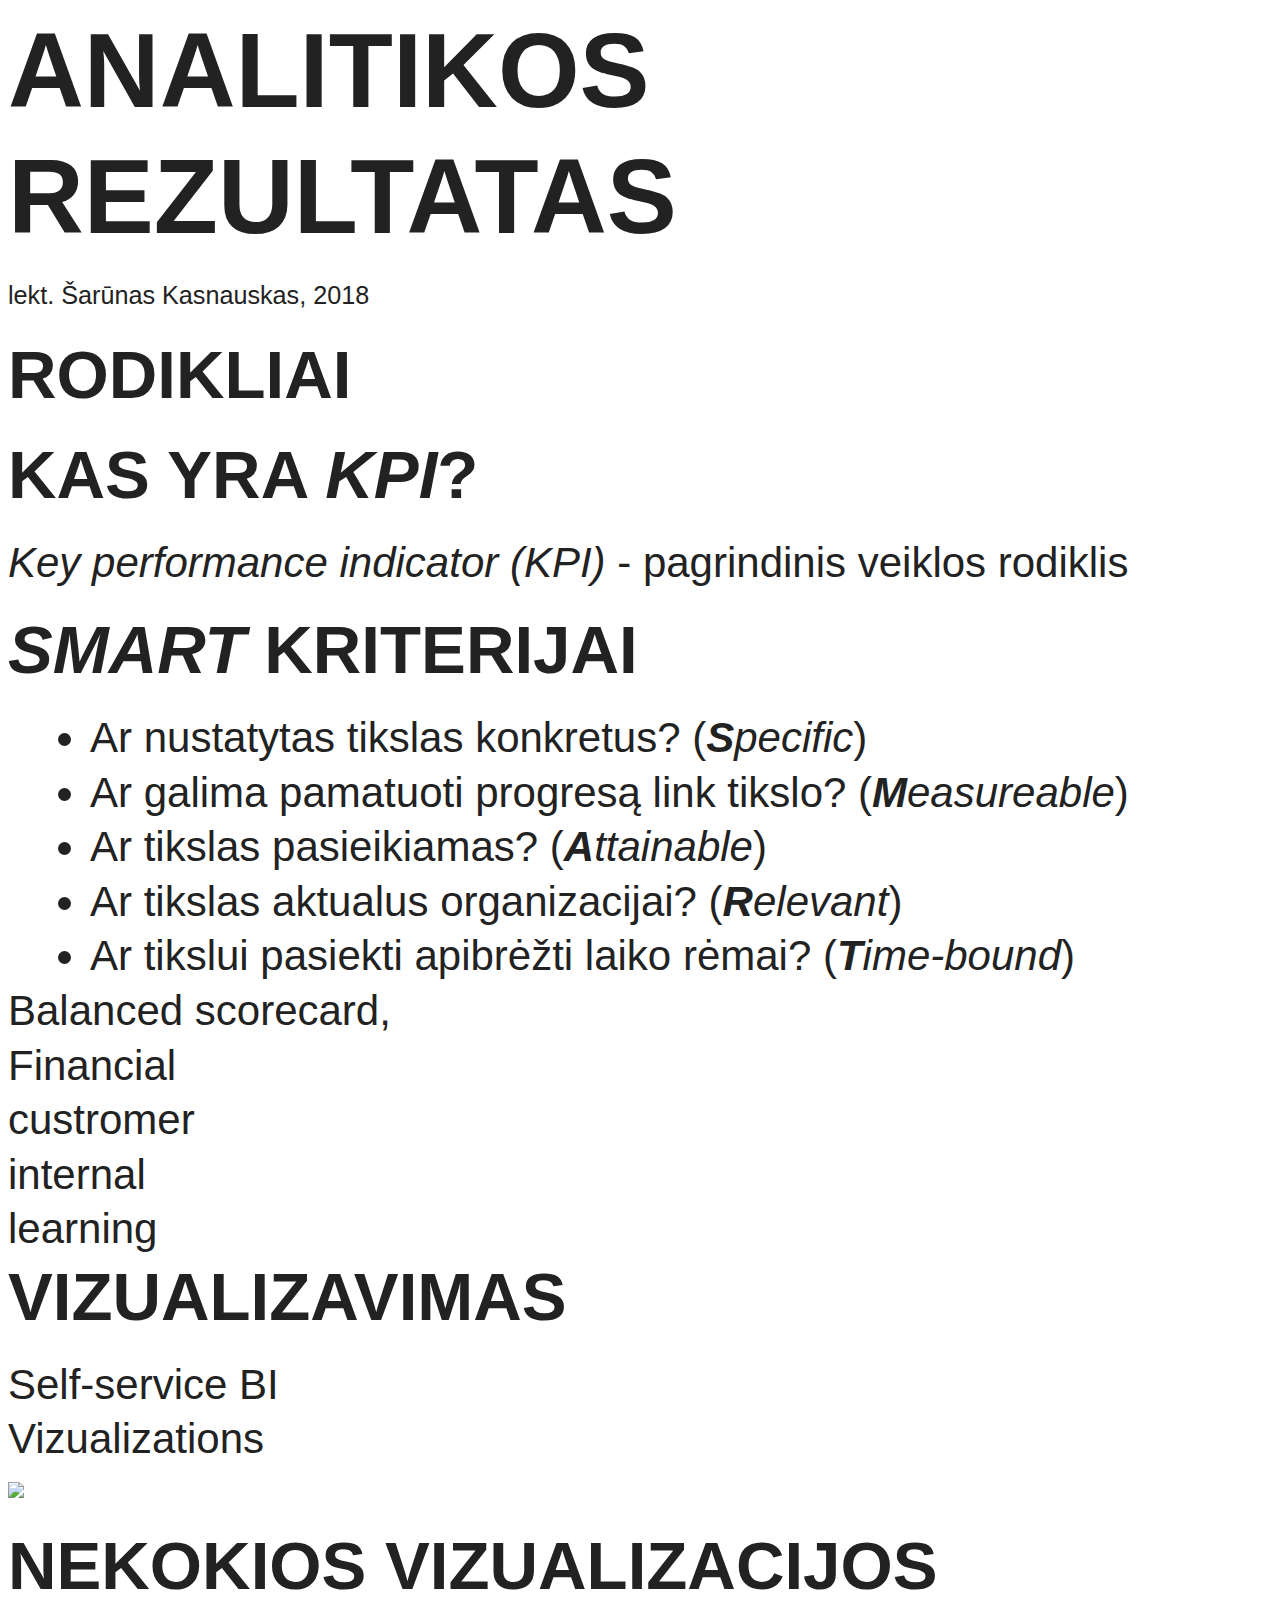
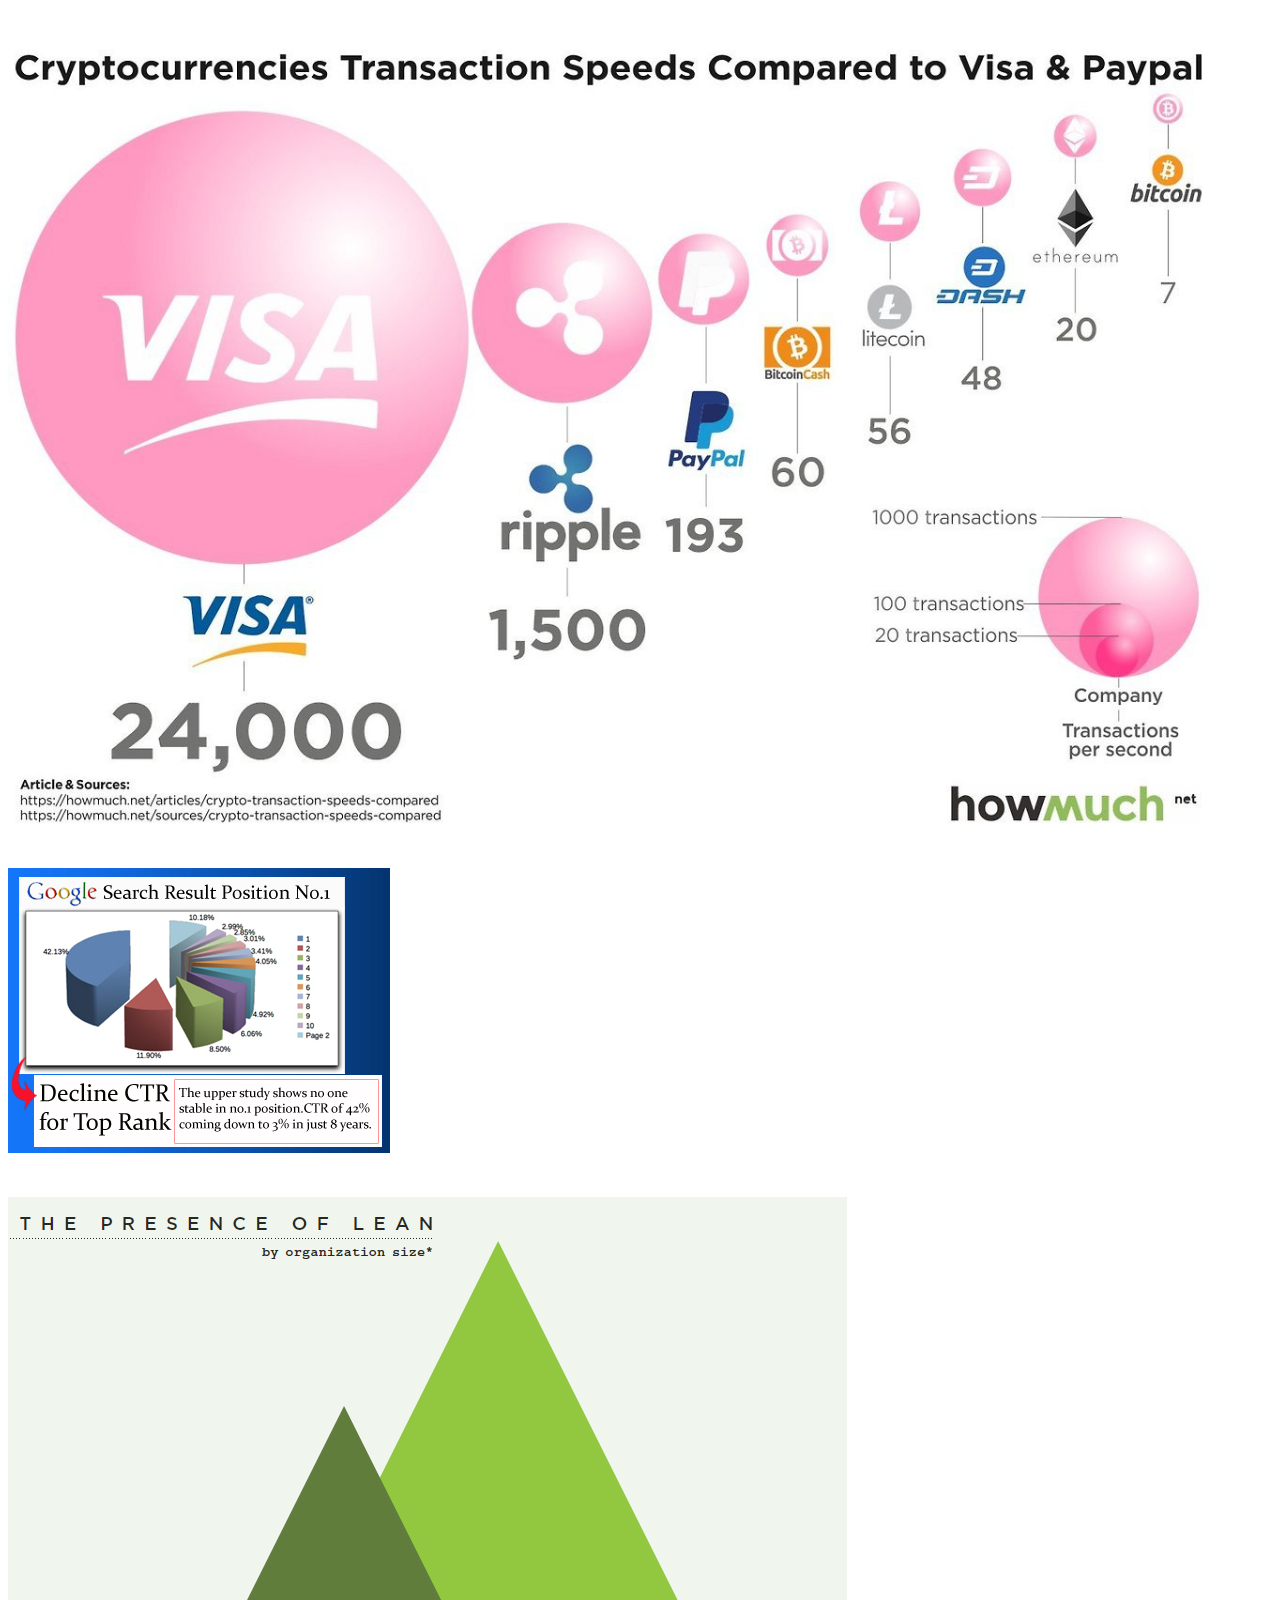
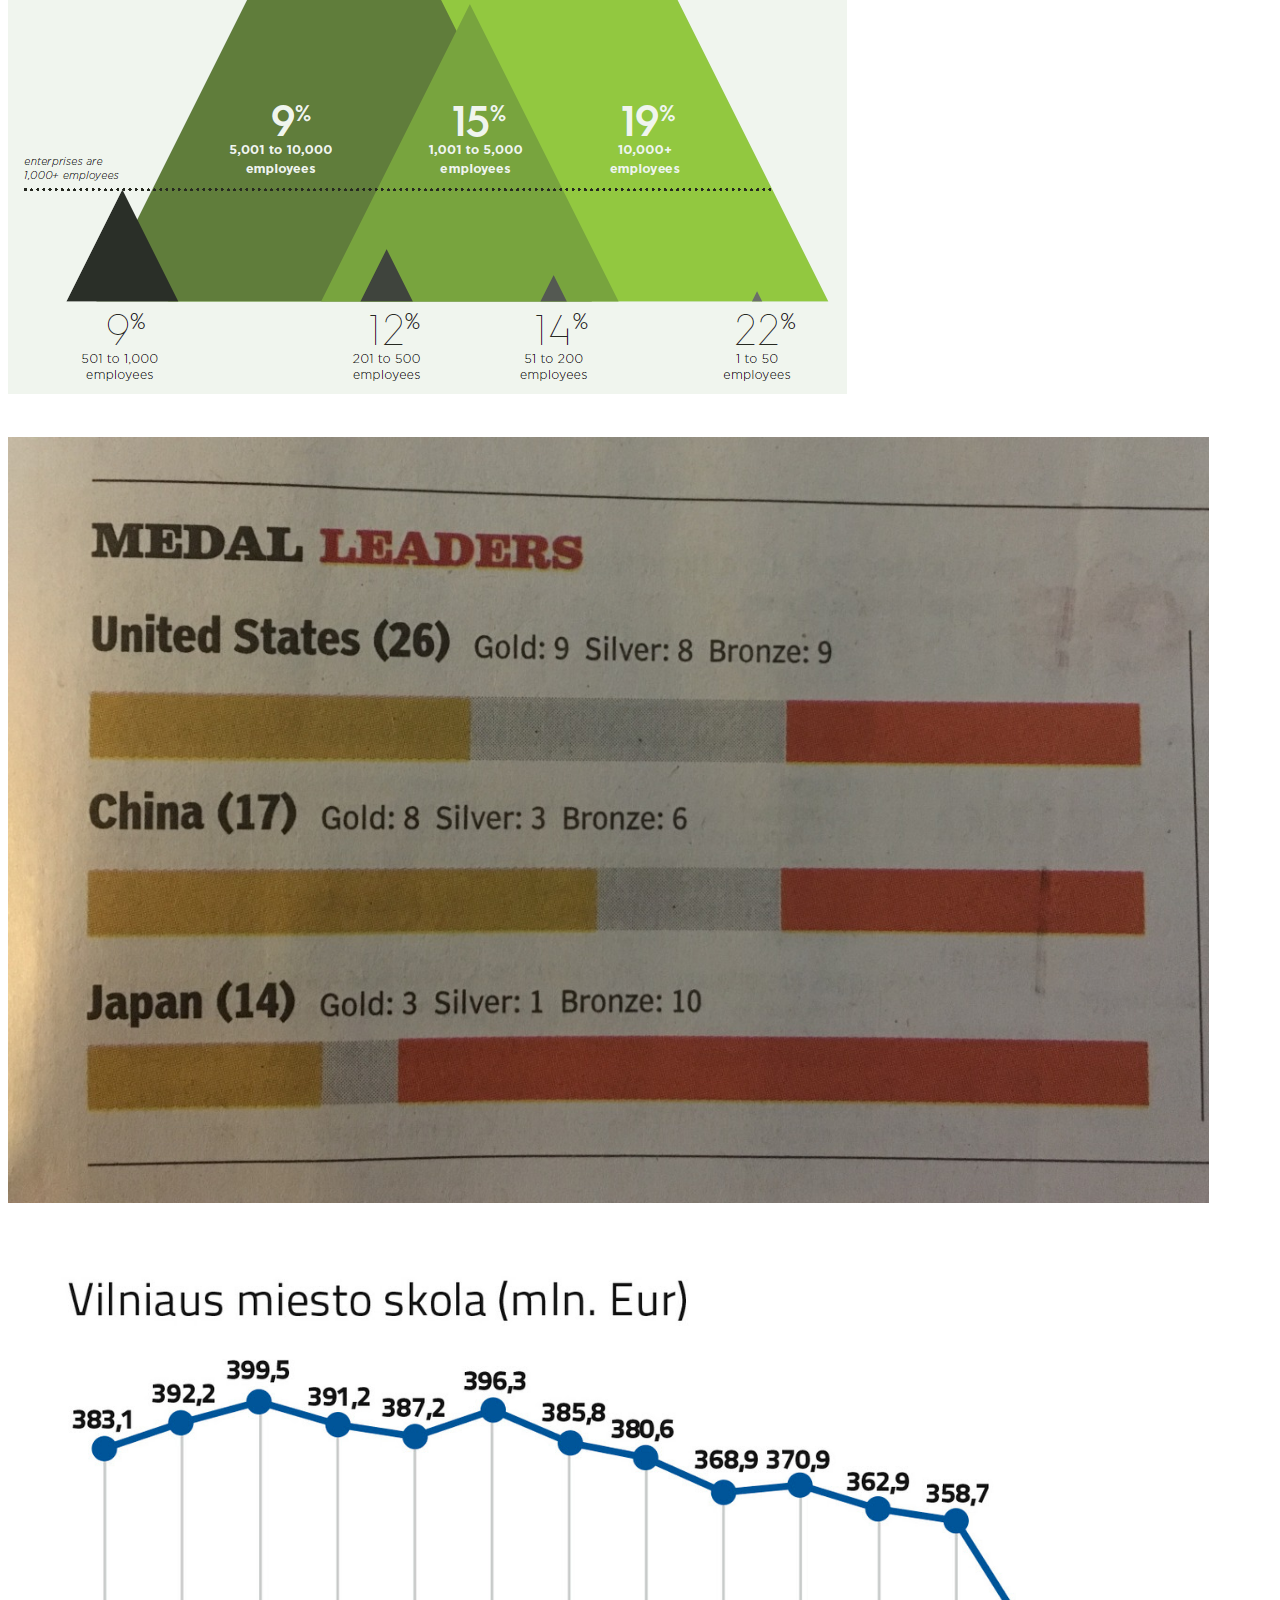
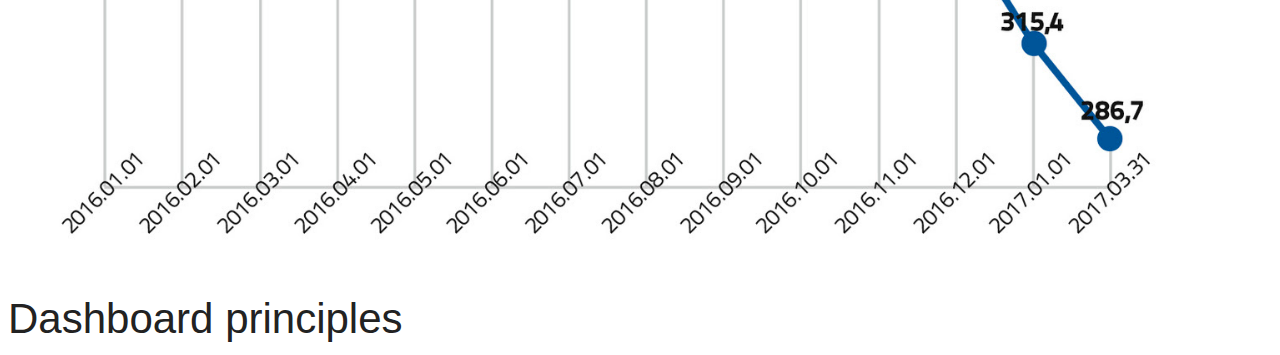
==== slides/analitikos-rezultatas.html @ 878dcc9f "vakarinis" ====
<!doctype html>
<html>
	<head>
		<meta charset="utf-8">
		<meta name="viewport" content="width=device-width, initial-scale=1.0, maximum-scale=1.0, user-scalable=no">

		<title>Analitikos rezultatas</title>

		<link rel="stylesheet" href="css/reveal.css">
		<link rel="stylesheet" href="css/theme/white.css">

		<!-- Theme used for syntax highlighting of code -->
		<link rel="stylesheet" href="lib/css/zenburn.css">
		
		<!-- Printing and PDF exports -->
		<script>
			var link = document.createElement( 'link' );
			link.rel = 'stylesheet';
			link.type = 'text/css';
			link.href = window.location.search.match( /print-pdf/gi ) ? 'css/print/pdf.css' : 'css/print/paper.css';
			document.getElementsByTagName( 'head' )[0].appendChild( link );
		</script>
	</head>
	<body>
		<div class="reveal">
			<div class="slides">
				<section id="title" data-background=images/analitikos-rezultatas/title.png data-state="dim" >
					<h1 >Analitikos rezultatas</h1>
					<small >lekt. Šarūnas Kasnauskas, 2018</small>
				</section>
				<section>
					<section data-background=#ffbe00>
						<h2>Rodikliai</h2>
					</section>
					<section>
						<h2>Kas yra <i>KPI</i>?</h2>
						<p><i>Key performance indicator (KPI)</i> - pagrindinis veiklos rodiklis</p>
					</section>
					<section>
						<h2><i>SMART</i> kriterijai</h2>
						<ul>
							<li>Ar nustatytas tikslas konkretus? (<i><b>S</b>pecific</i>)</li>
							<li>Ar galima pamatuoti progresą link tikslo? (<i><b>M</b>easureable</i>)</li>
							<li>Ar tikslas pasieikiamas? (<i><b>A</b>ttainable</i>)</li>
							<li>Ar tikslas aktualus organizacijai? (<i><b>R</b>elevant</i>)</li>
							<li>Ar tikslui pasiekti apibrėžti laiko rėmai? (<i><b>T</b>ime-bound</i>)</li>
						</ul>
					</section>
					<section>
						Balanced scorecard, 
					</section>
					<section>
						Financial
					</section>
					<section>
						custromer
					</section>
					<section>
						internal
					</section>
					<section>
						learning
					</section>
				</section>
				<section>
					<section data-background=#ffbe00>
						<h2>Vizualizavimas</h2>
					</section>
					<section>
						Self-service BI
					</section>
					<section>
						Vizualizations
					</section>
					<section>
						<img class="stretch" src="images/napoleon.gif">
					</section>
					<section data-background=#ffbe00>
						<h2>Nekokios vizualizacijos</h2>
					</section>
					<section>
						<img class="stretch" src="images/analitikos-rezultatas/vizwtf1.jpg">
					</section>
					<section>
						<img class="stretch" src="images/analitikos-rezultatas/vizwtf2.png">
					</section>
					<section>
						<img class="stretch" src="images/analitikos-rezultatas/vizwtf3.png">
					</section>
					<section>
						<img class="stretch" src="images/analitikos-rezultatas/vizwtf4.jpg">
					</section>
					<section>
						<img class="stretch" src="images/analitikos-rezultatas/vizwtf5.jpg">
					</section>
					<section>
						Dashboard principles
					</section>
				</section>


				
			</div>
		</div>

		<script src="lib/js/head.min.js"></script>
		<script src="js/reveal.js"></script>

		<script>
			// More info about config & dependencies:
			// - https://github.com/hakimel/reveal.js#configuration
			// - https://github.com/hakimel/reveal.js#dependencies
			Reveal.initialize({
				mouseWheel: false,
				slideNumber: 'c',
				history: true, 
				pdfSeparateFragments: false,
				dependencies: [
					{ src: 'plugin/markdown/marked.js' },
					{ src: 'plugin/markdown/markdown.js' },
					{ src: 'plugin/zoom-js/zoom.js', async: true },
					{ src: 'plugin/notes/notes.js', async: true },
					{ src: 'plugin/highlight/highlight.js', async: true, callback: function() { hljs.initHighlightingOnLoad(); } }
				]				
			});
		</script>
	</body>
</html>
---- slides/css/theme/white.css ----
/**
 * White theme for reveal.js. This is the opposite of the 'black' theme.
 *
 * By Hakim El Hattab, http://hakim.se
 */
@import url(../../lib/font/source-sans-pro/source-sans-pro.css);
section.has-dark-background, section.has-dark-background h1, section.has-dark-background h2, section.has-dark-background h3, section.has-dark-background h4, section.has-dark-background h5, section.has-dark-background h6 {
  color: #fff; }

/*********************************************
 * GLOBAL STYLES
 *********************************************/
body {
  background: #fff;
  background-color: #fff; }

.reveal {
  font-family: "Source Sans Pro", Helvetica, sans-serif;
  font-size: 42px;
  font-weight: normal;
  color: #222; }

::selection {
  color: #fff;
  background: #98bdef;
  text-shadow: none; }

::-moz-selection {
  color: #fff;
  background: #98bdef;
  text-shadow: none; }

.reveal .slides section,
.reveal .slides section > section {
  line-height: 1.3;
  font-weight: inherit; }

html.dim .backgrounds {
    -webkit-filter: blur(4px) saturate(.5) brightness(.8);
    -moz-filter: blur(4px) saturate(.7) brightness(.9);
    -o-filter: blur(4px) saturate(.7) brightness(.9);
    -ms-filter: blur(4px) saturate(.7) brightness(.9);
    filter: blur(7px) saturate(.7) brightness(.9);
}

.reveal small {
  text-align: right !important;
  
}

.reveal .biglist {
  font-size: .6em;
}

.reveal .biglist ul {
  font-size: .7em;
}

.reveal .mediumlist {
  font-size: .8em;
}

.reveal .mediumlist ul {
  font-size: .8em;
}


/*********************************************
 * HEADERS
 *********************************************/
.reveal h1,
.reveal h2,
.reveal h3,
.reveal h4,
.reveal h5,
.reveal h6 {
  margin: 0 0 20px 0;
  color: #222;
  font-family: "Source Sans Pro", Helvetica, sans-serif;
  font-weight: 600;
  line-height: 1.2;
  letter-spacing: normal;
  text-transform: uppercase;
  text-shadow: none;
  word-wrap: break-word; }

.reveal h1 {
  font-size: 2.5em; }

.reveal h2 {
  font-size: 1.6em; }

.reveal h3 {
  font-size: 1.3em; }

.reveal h4 {
  font-size: 1em; }

.reveal h1 {
  text-shadow: none; }

/*********************************************
 * OTHER
 *********************************************/
.reveal p {
  margin: 20px 0;
  line-height: 1.3; }

/* Ensure certain elements are never larger than the slide itself */
.reveal img,
.reveal video,
.reveal iframe {
  max-width: 95%;
  max-height: 95%; }

.reveal strong,
.reveal b {
  font-weight: bold; }

.reveal em {
  font-style: italic; }

.reveal ol,
.reveal dl,
.reveal ul {
  display: inline-block;
  text-align: left;
  margin: 0 0 0 1em; }

.reveal ol {
  list-style-type: decimal; }

.reveal ul {
  list-style-type: disc; }

.reveal ul ul {
  list-style-type: square; }

.reveal ul ul ul {
  list-style-type: circle; }

.reveal ul ul,
.reveal ul ol,
.reveal ol ol,
.reveal ol ul {
  display: block;
  margin-left: 40px; }

.reveal dt {
  font-weight: bold; }

.reveal dd {
  margin-left: 40px; }

.reveal blockquote {
  display: block;
  position: relative;
  width: 70%;
  margin: 20px auto;
  padding: 5px;
  font-style: italic;
  background: rgba(255, 255, 255, 0.05);
  box-shadow: 0px 0px 2px rgba(0, 0, 0, 0.2); }

.reveal blockquote p:first-child,
.reveal blockquote p:last-child {
  display: inline-block; }

.reveal q {
  font-style: italic;
  quotes: '„' '“' '„' '“'; }

.reveal pre {
  display: block;
  position: relative;
  width: 90%;
  margin: 20px auto;
  text-align: left;
  font-size: 0.55em;
  font-family: monospace;
  line-height: 1.2em;
  word-wrap: break-word;
  box-shadow: 0px 0px 6px rgba(0, 0, 0, 0.3); }

.reveal code {
  font-family: monospace;
  text-transform: none; }

.reveal pre code {
  display: block;
  padding: 5px;
  overflow: auto;
  max-height: 400px;
  word-wrap: normal; }

.reveal table {
  margin: auto;
  border-collapse: collapse;
  border-spacing: 0; }

.reveal table th {
  font-weight: bold; }

.reveal table th,
.reveal table td {
  text-align: left;
  padding: 0.2em 0.5em 0.2em 0.5em;
  border-bottom: 1px solid; }

.reveal table th[align="center"],
.reveal table td[align="center"] {
  text-align: center; }

.reveal table th[align="right"],
.reveal table td[align="right"] {
  text-align: right; }

.reveal table tbody tr:last-child th,
.reveal table tbody tr:last-child td {
  border-bottom: none; }

.reveal sup {
  vertical-align: super;
  font-size: smaller; }

.reveal sub {
  vertical-align: sub;
  font-size: smaller; }

.reveal small {
  display: inline-block;
  font-size: 0.6em;
  line-height: 1.2em;
  vertical-align: top; }

.reveal small * {
  vertical-align: top; }

/*********************************************
 * LINKS
 *********************************************/
.reveal a {
  color: #2a76dd;
  text-decoration: none;
  -webkit-transition: color .15s ease;
  -moz-transition: color .15s ease;
  transition: color .15s ease; }

.reveal a:hover {
  color: #6ca0e8;
  text-shadow: none;
  border: none; }

.reveal .roll span:after {
  color: #fff;
  background: #1a53a1; }

/*********************************************
 * IMAGES
 *********************************************/
.reveal section img {
  margin: 15px 0px;
  background: rgba(255, 255, 255, 0.12);
  /*border: 4px solid #222;
  box-shadow: 0 0 10px rgba(0, 0, 0, 0.15);*/}

.reveal section img.plain {
  border: 0;
  box-shadow: none; }

.reveal a img {
  -webkit-transition: all .15s linear;
  -moz-transition: all .15s linear;
  transition: all .15s linear; }

.reveal a:hover img {
  background: rgba(255, 255, 255, 0.2);
  border-color: #2a76dd;
  box-shadow: 0 0 20px rgba(0, 0, 0, 0.55); }

/*********************************************
 * NAVIGATION CONTROLS
 *********************************************/
.reveal .controls {
  color: #2a76dd; }

/*********************************************
 * PROGRESS BAR
 *********************************************/
.reveal .progress {
  background: rgba(0, 0, 0, 0.2);
  color: #2a76dd; }

.reveal .progress span {
  -webkit-transition: width 800ms cubic-bezier(0.26, 0.86, 0.44, 0.985);
  -moz-transition: width 800ms cubic-bezier(0.26, 0.86, 0.44, 0.985);
  transition: width 800ms cubic-bezier(0.26, 0.86, 0.44, 0.985); }

/*********************************************
 * PRINT BACKGROUND
 *********************************************/
@media print {
  .backgrounds {
    background-color: #fff; } }
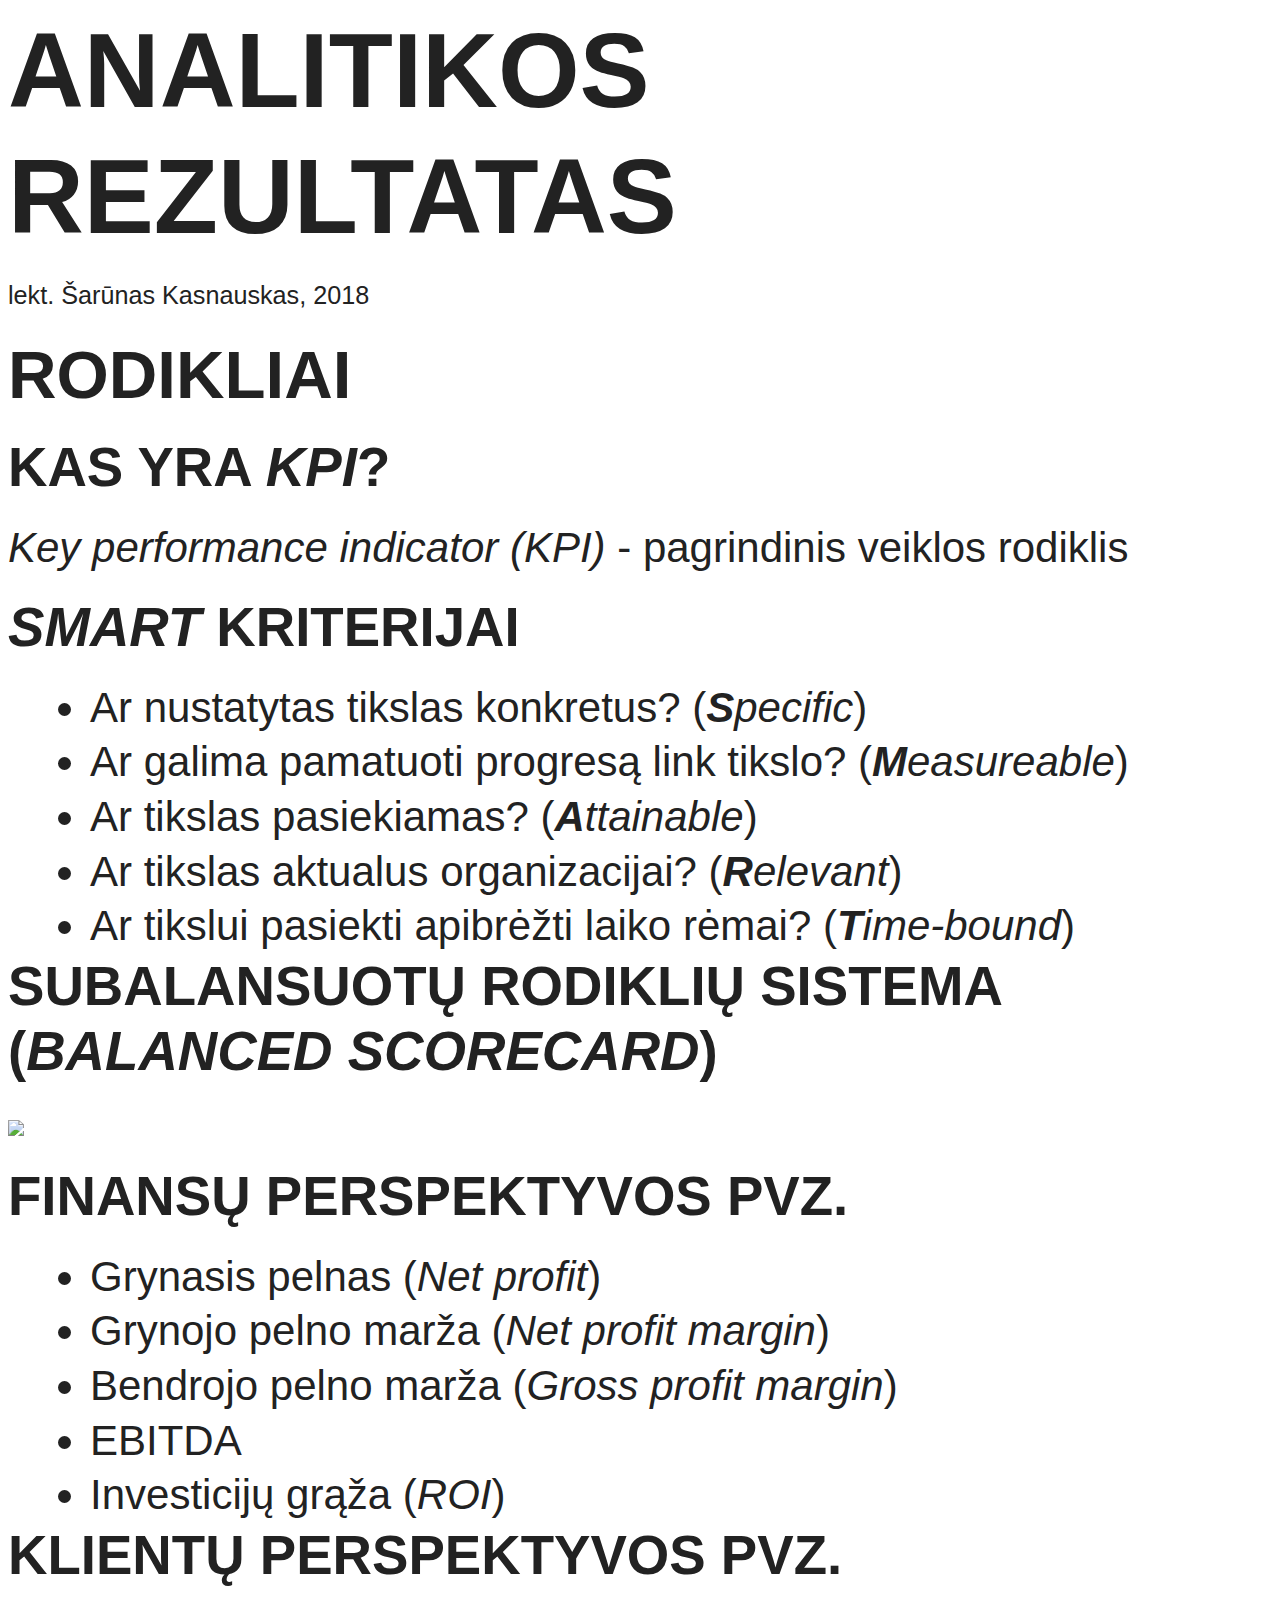
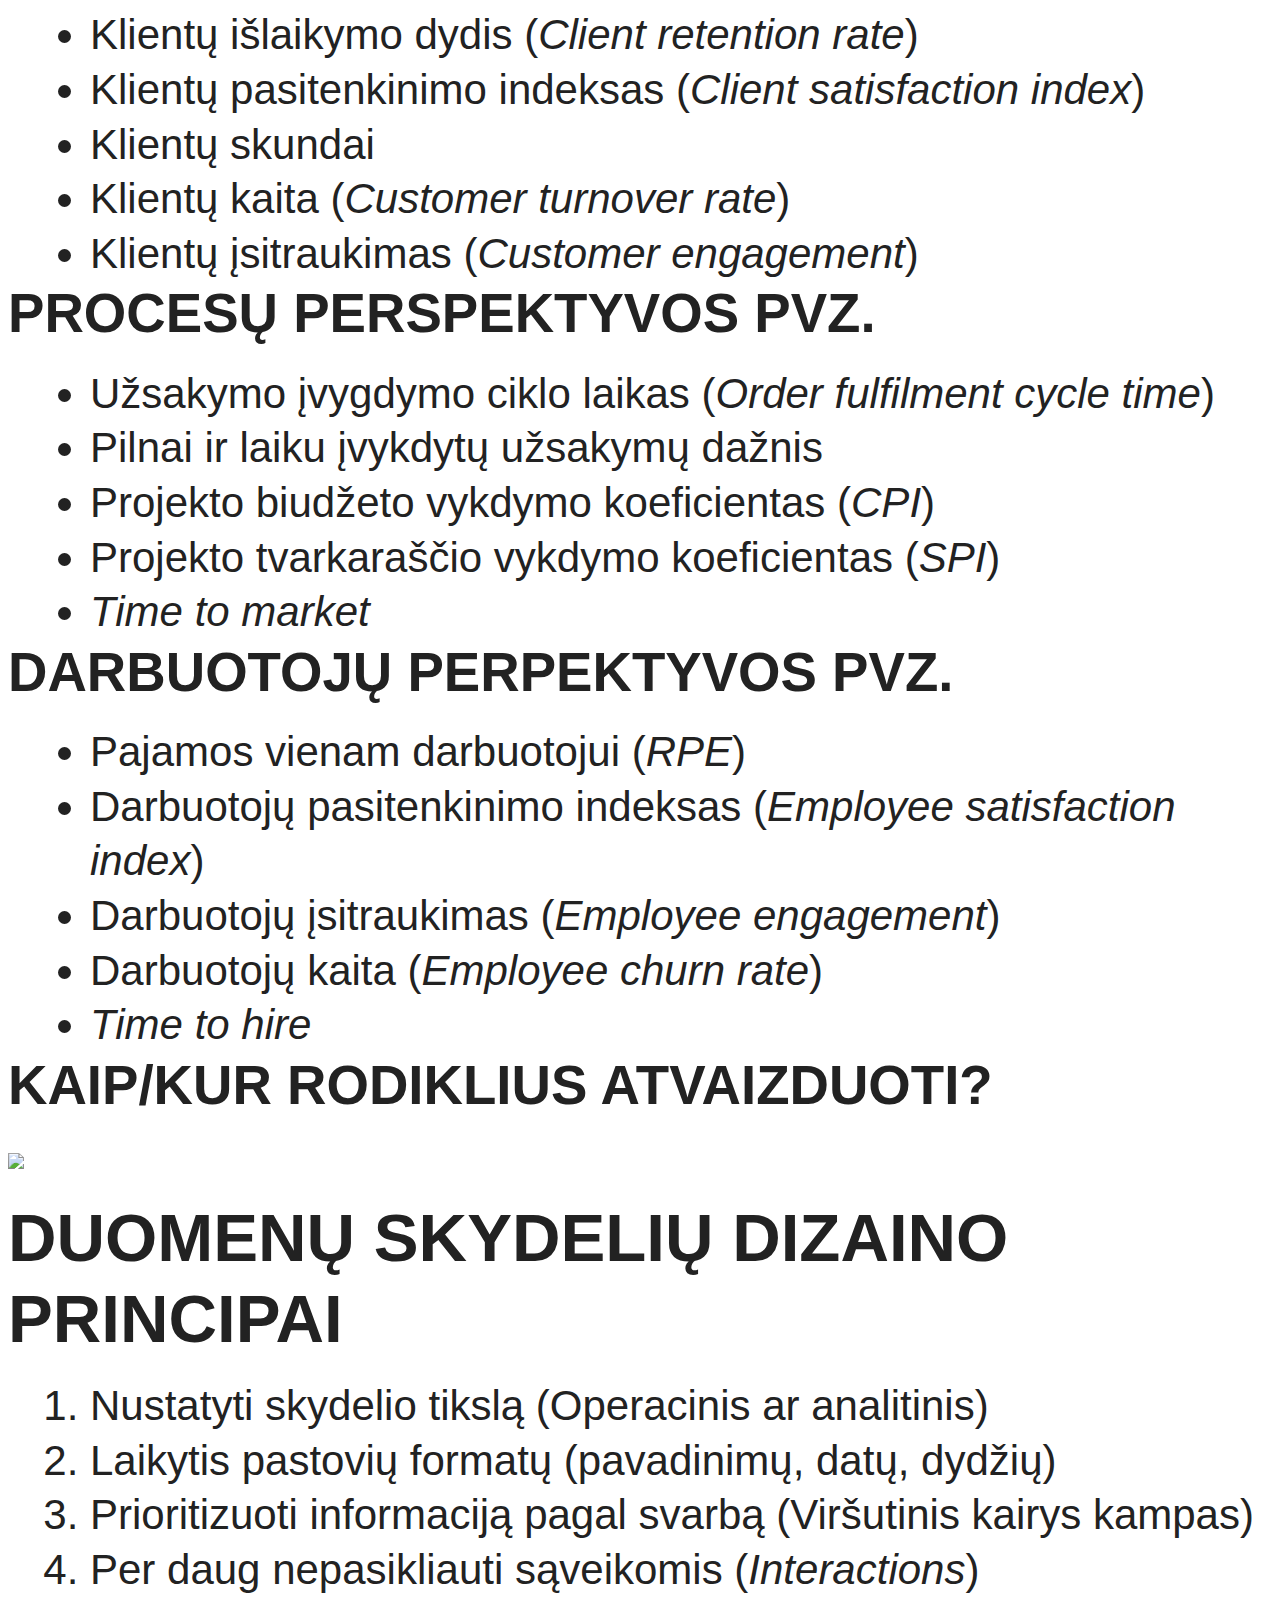
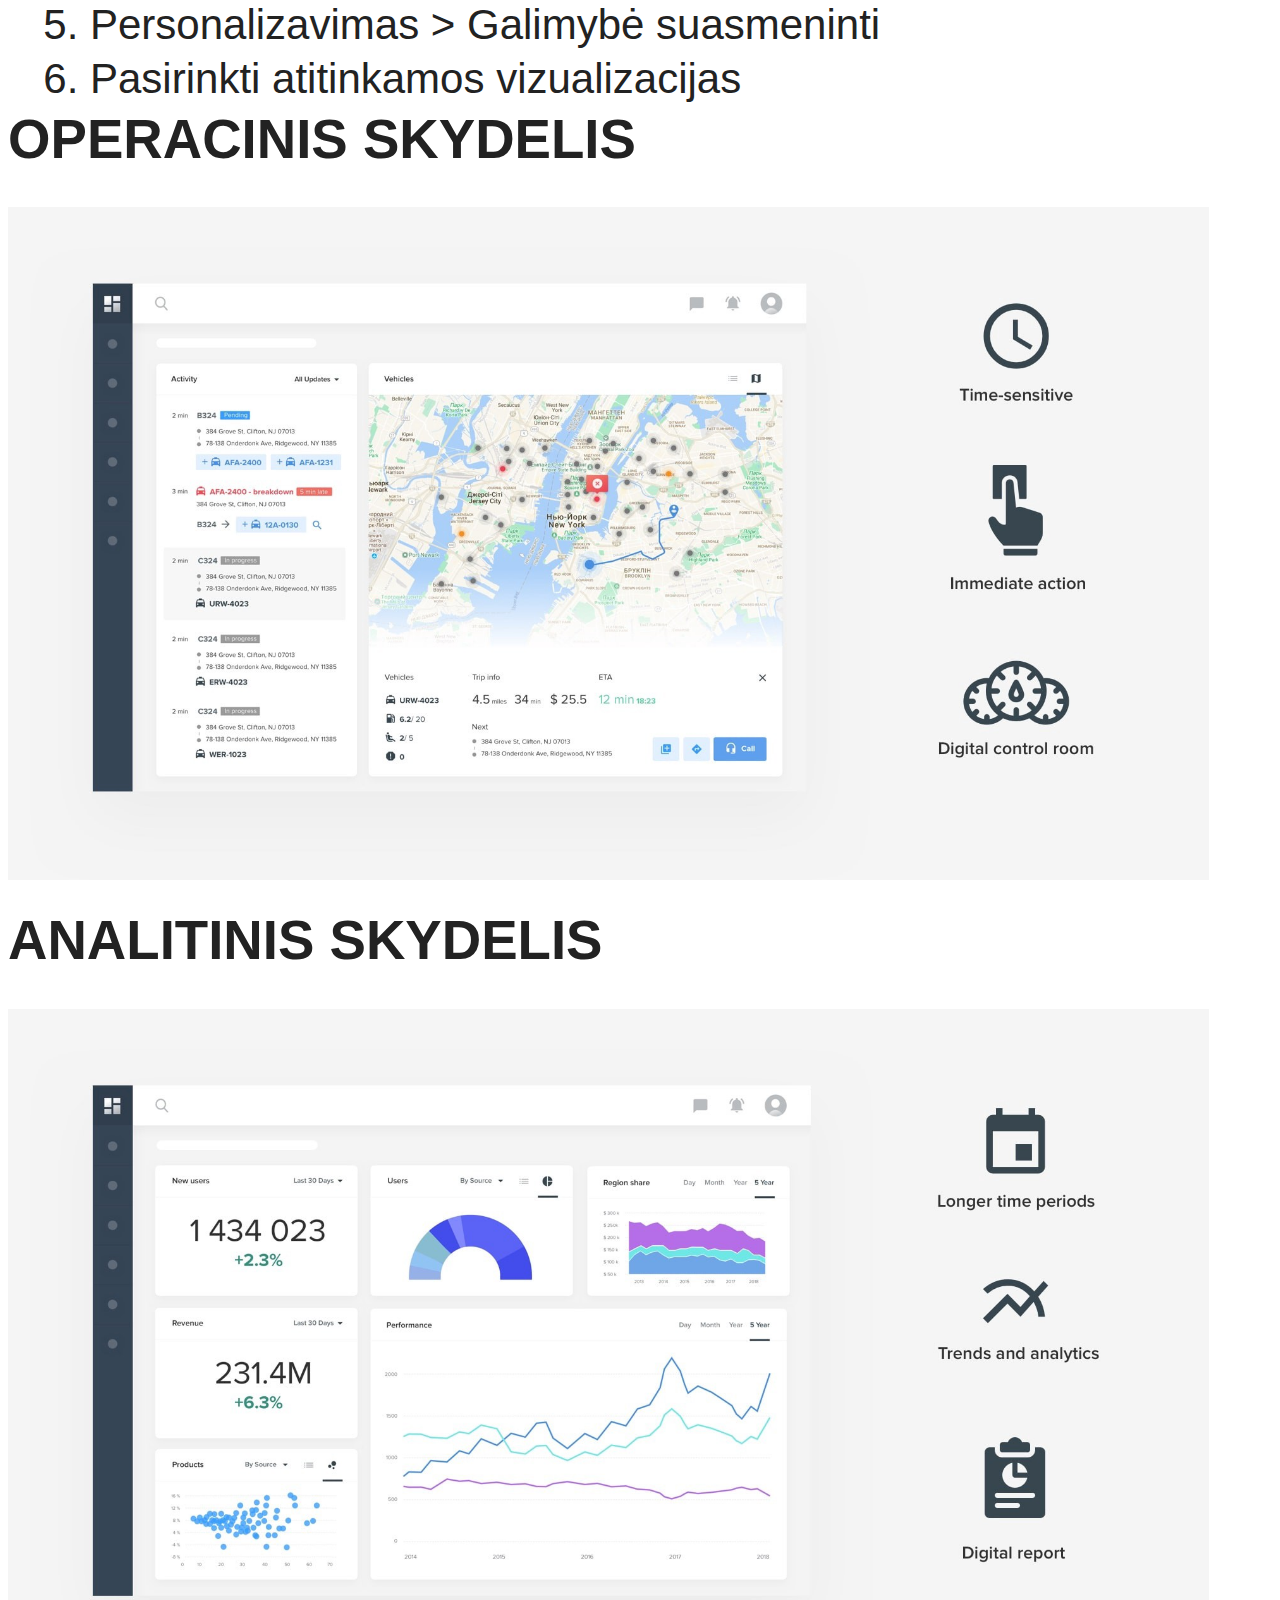
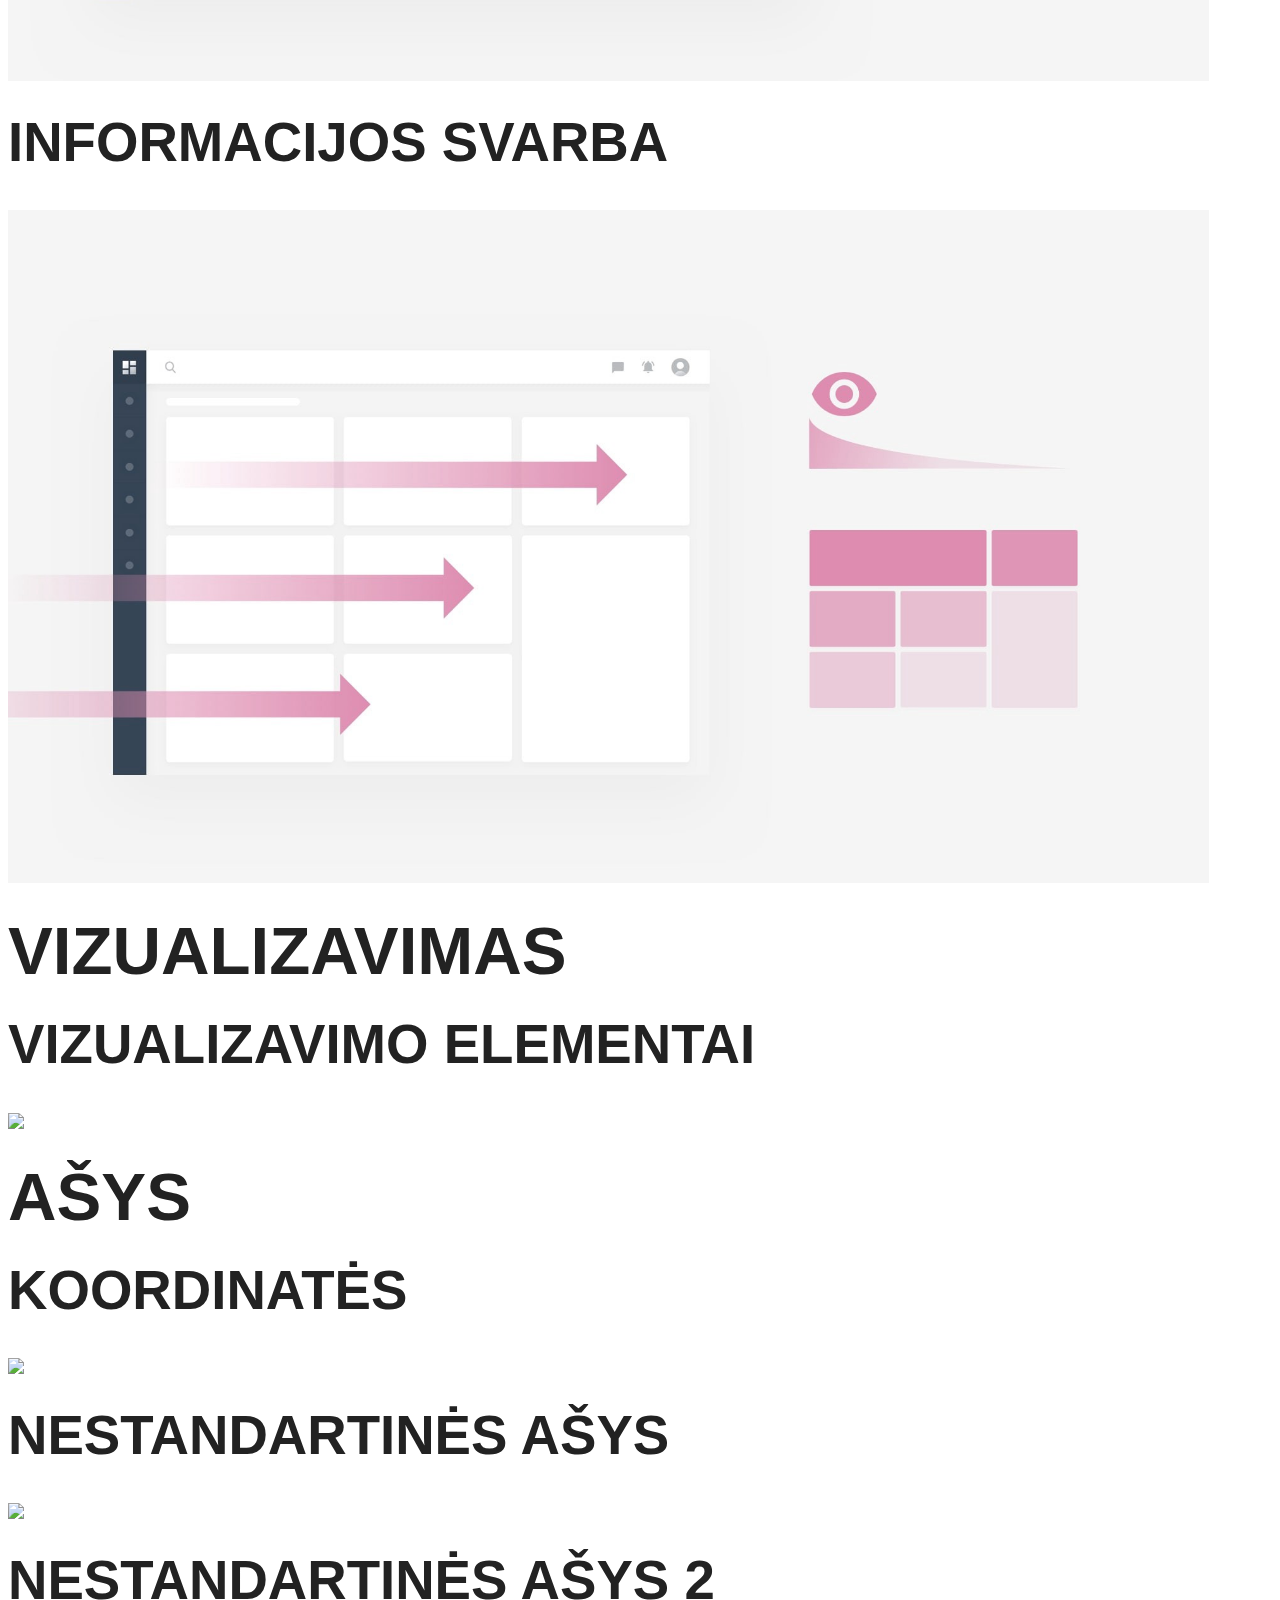
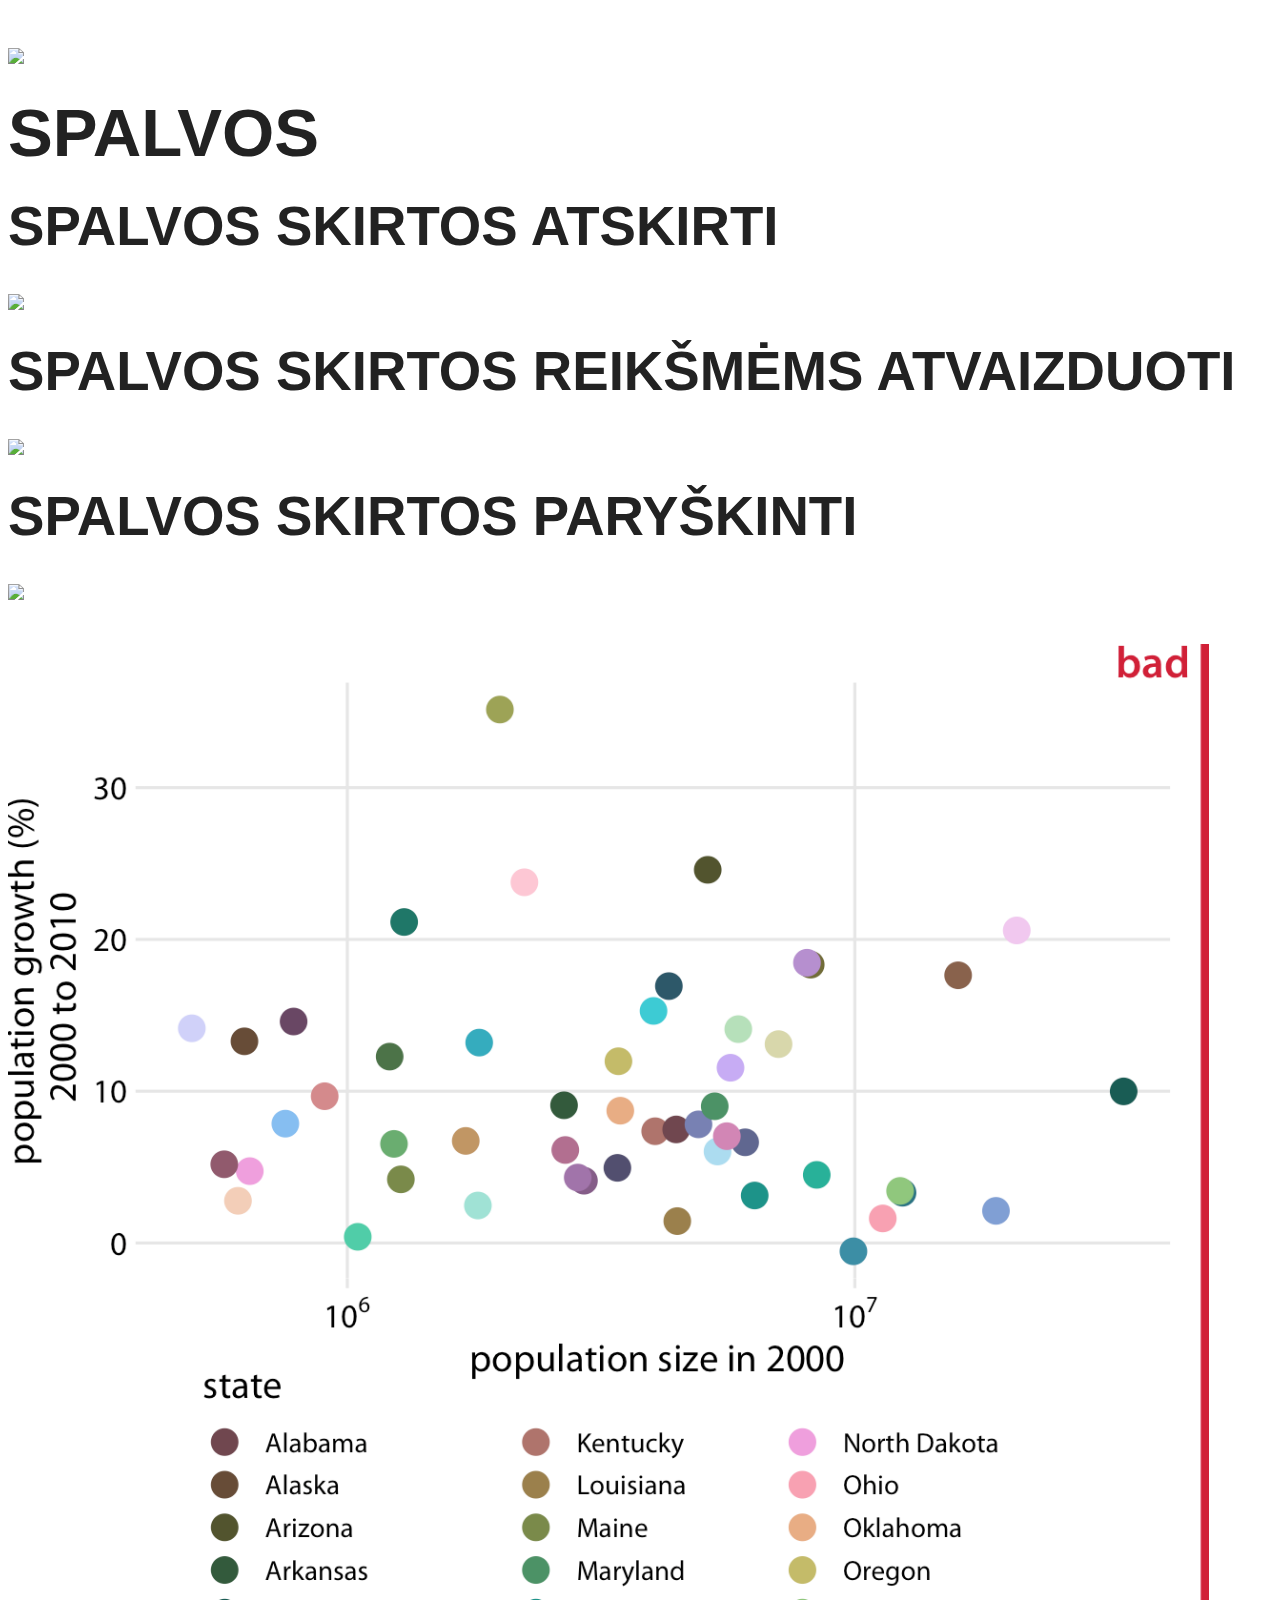
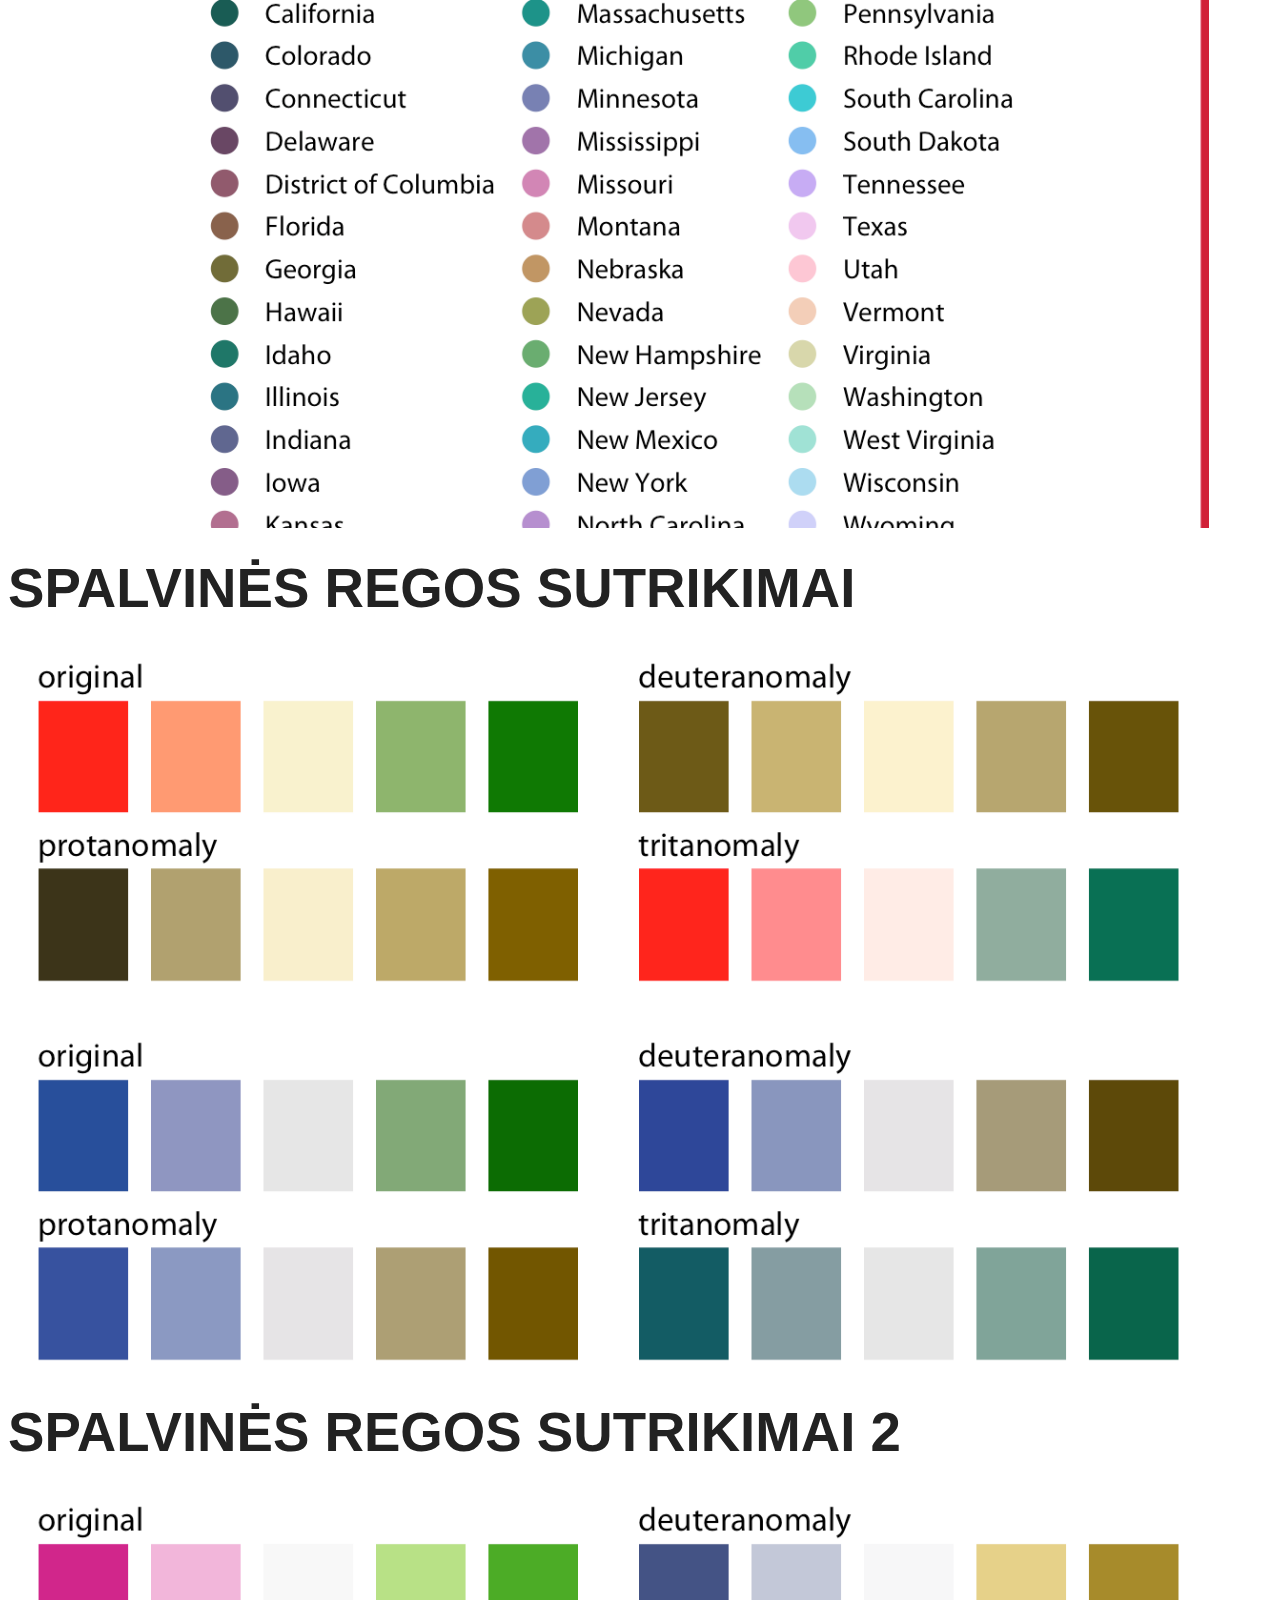
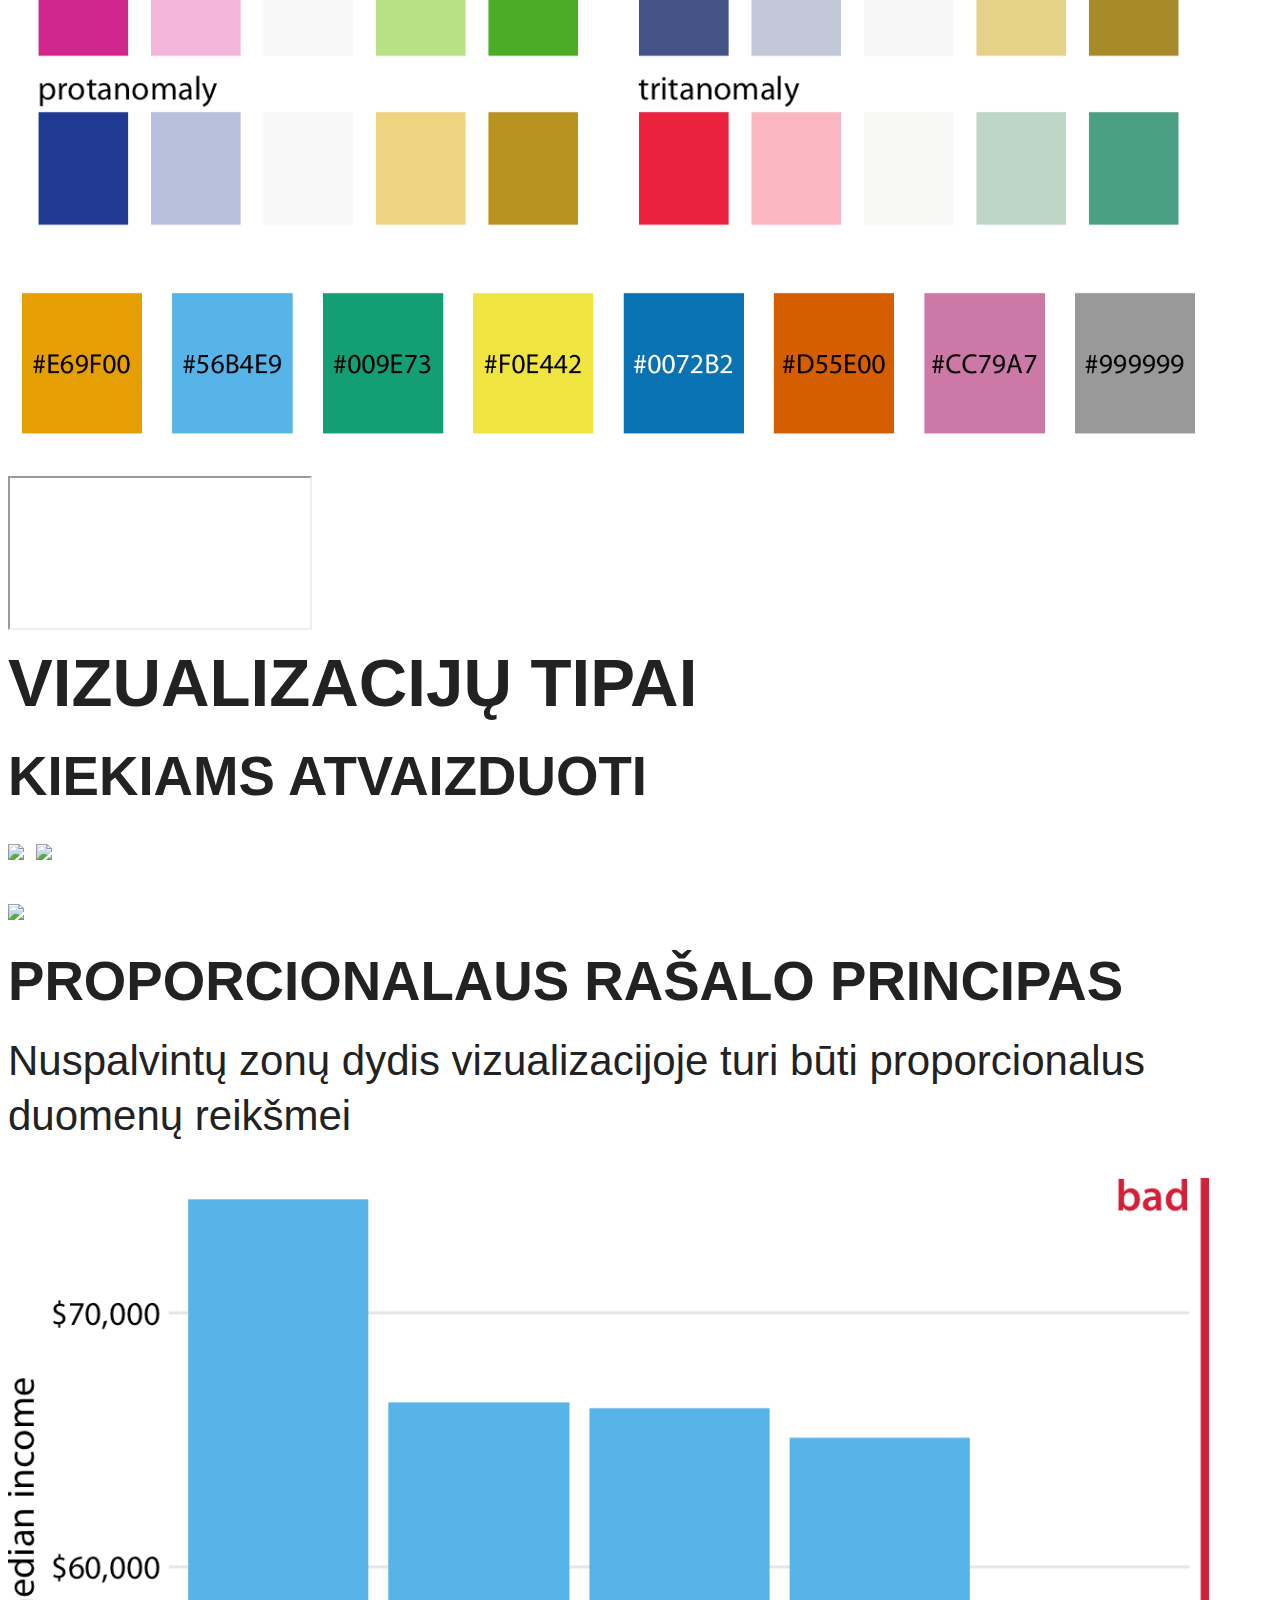
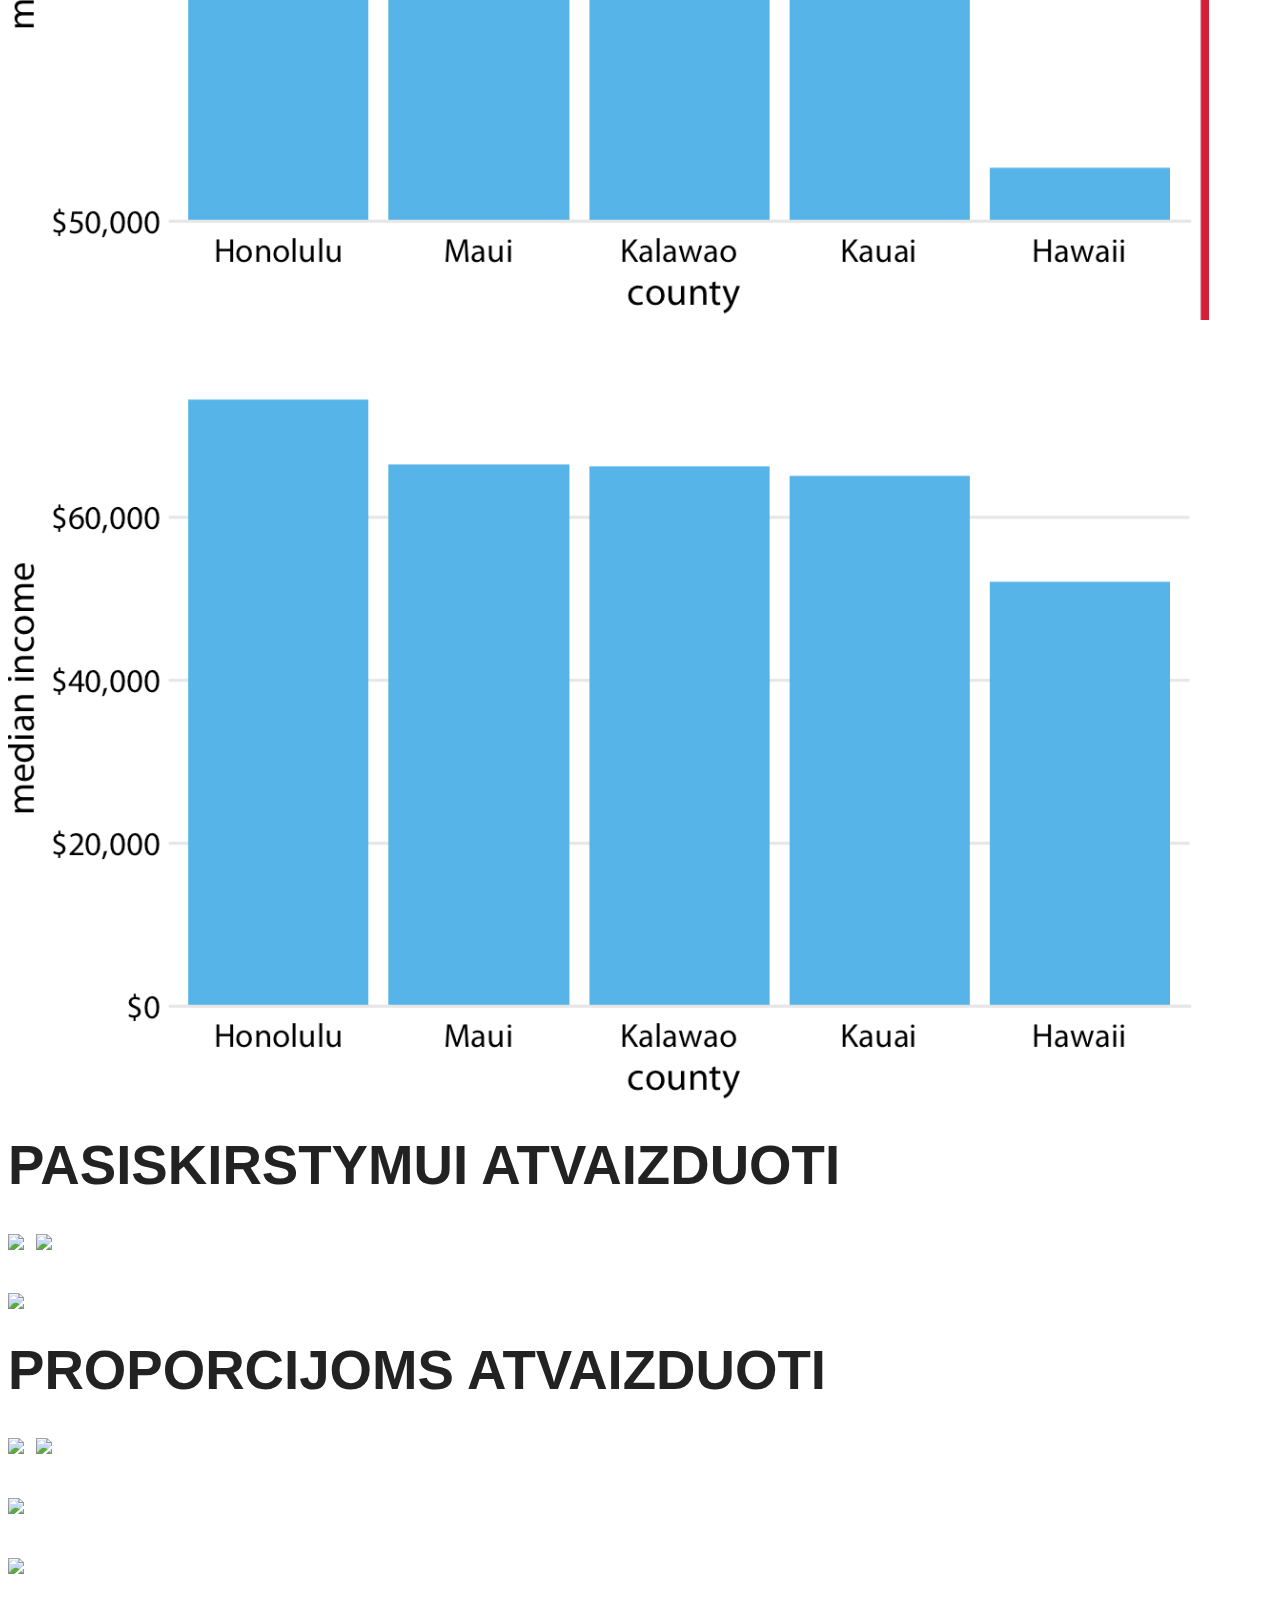
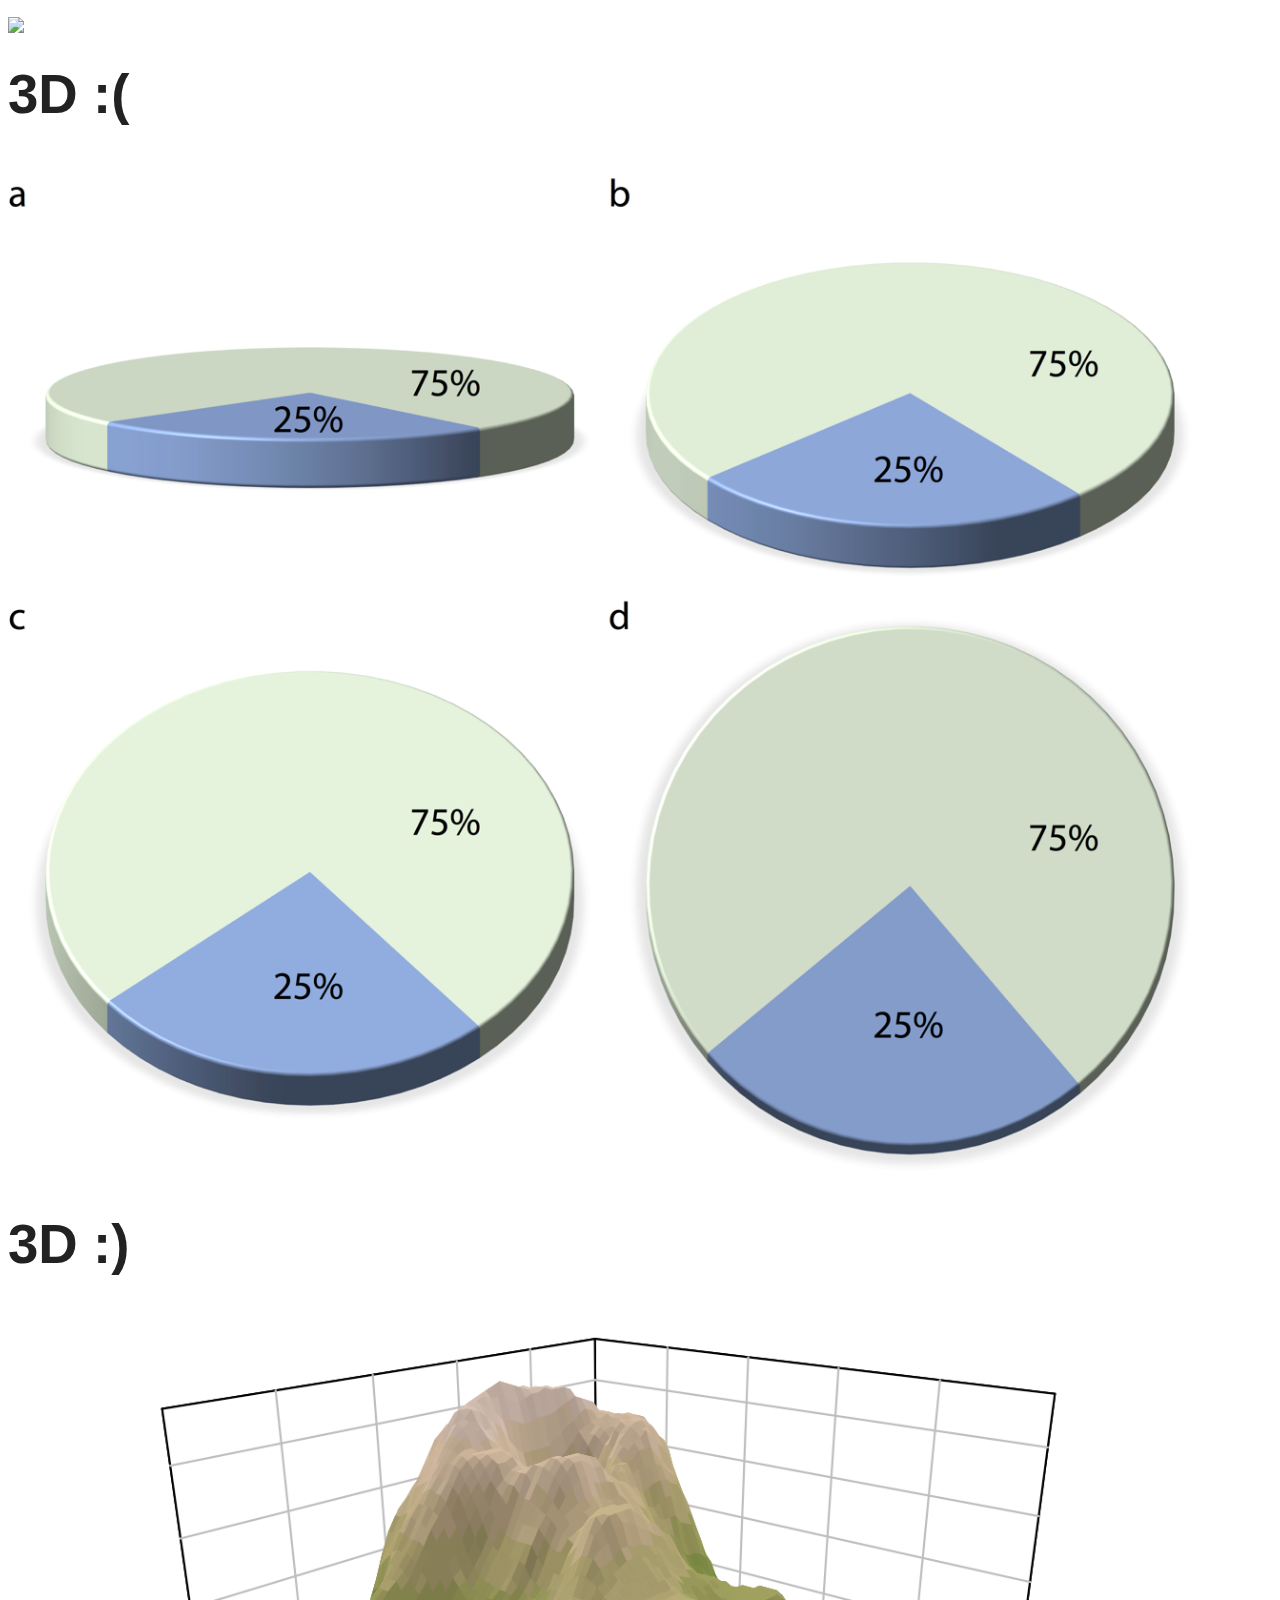
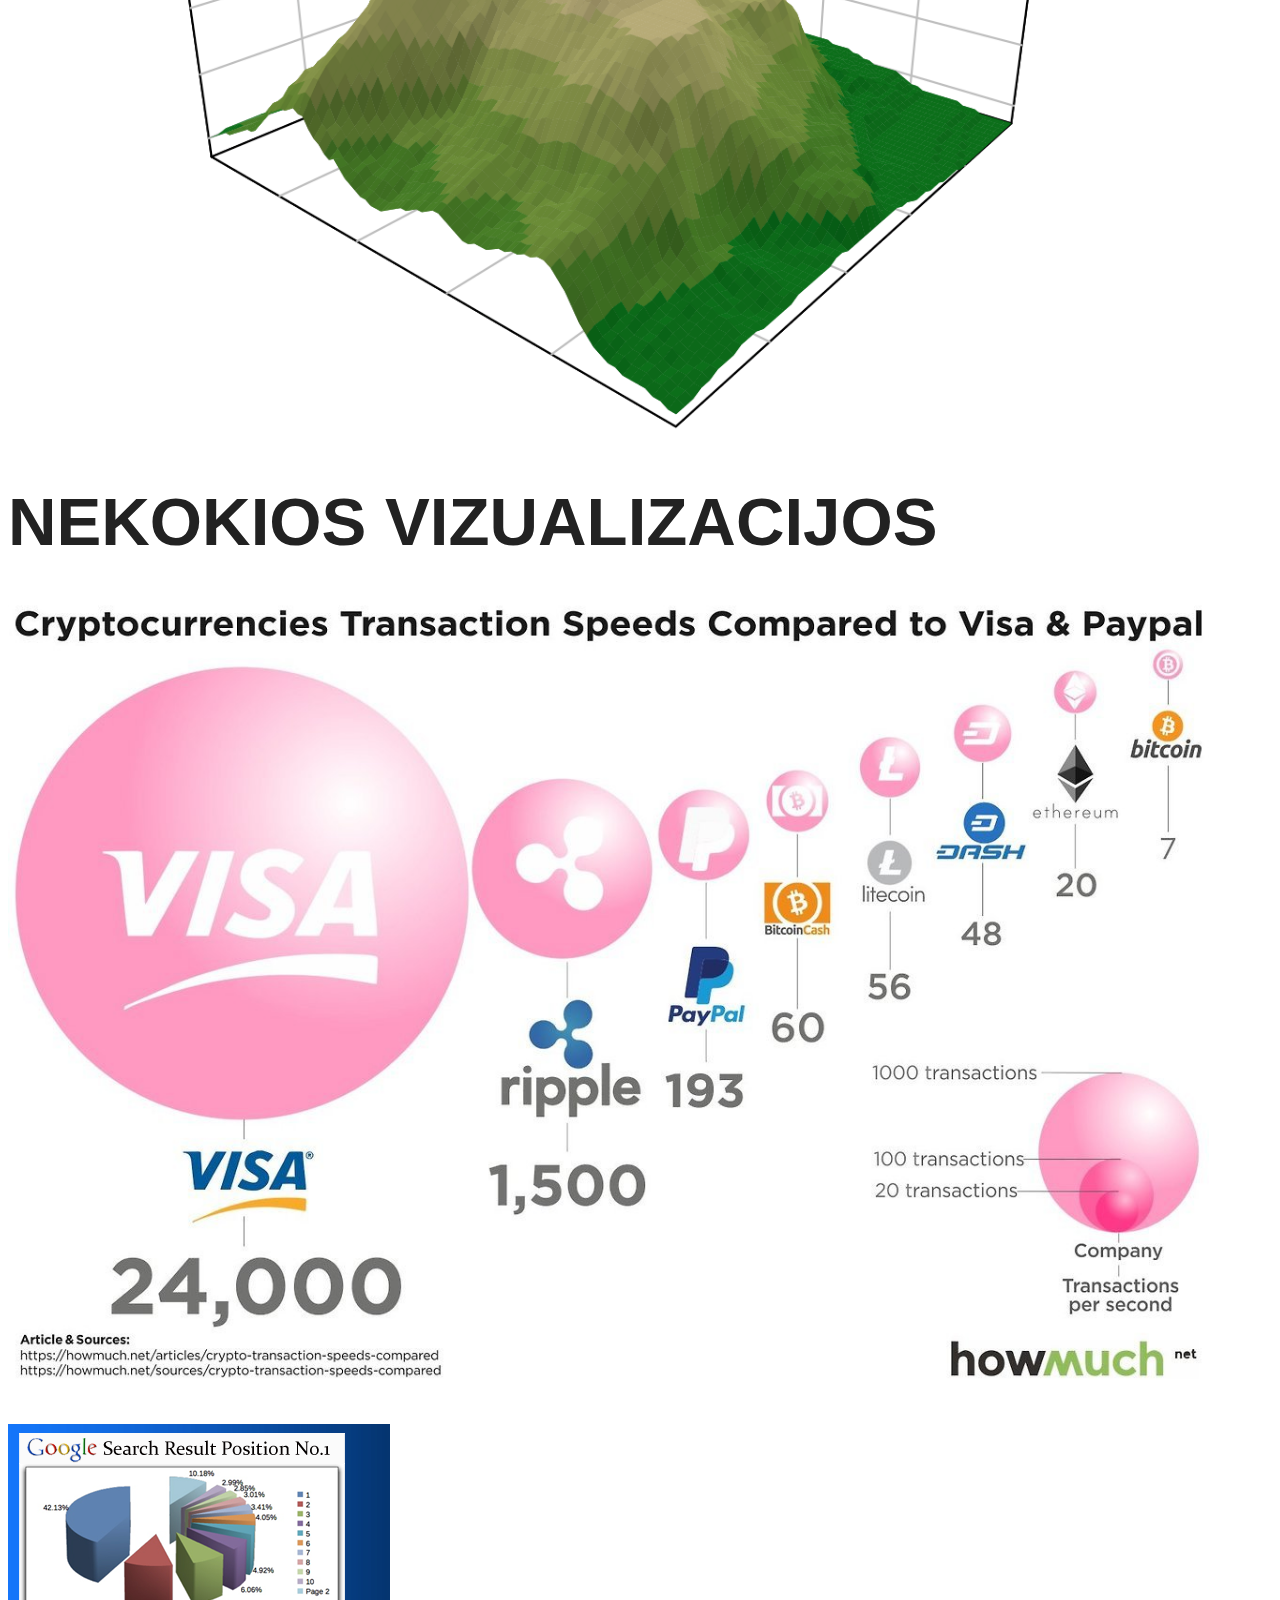
==== commit 36f07715: "final" ====
--- a/slides/analitikos-rezultatas.html
+++ b/slides/analitikos-rezultatas.html
@@ -33,73 +33,230 @@
 						<h2>Rodikliai</h2>
 					</section>
 					<section>
-						<h2>Kas yra <i>KPI</i>?</h2>
-						<p><i>Key performance indicator (KPI)</i> - pagrindinis veiklos rodiklis</p>
-					</section>
-					<section>
-						<h2><i>SMART</i> kriterijai</h2>
-						<ul>
-							<li>Ar nustatytas tikslas konkretus? (<i><b>S</b>pecific</i>)</li>
-							<li>Ar galima pamatuoti progresą link tikslo? (<i><b>M</b>easureable</i>)</li>
-							<li>Ar tikslas pasieikiamas? (<i><b>A</b>ttainable</i>)</li>
-							<li>Ar tikslas aktualus organizacijai? (<i><b>R</b>elevant</i>)</li>
-							<li>Ar tikslui pasiekti apibrėžti laiko rėmai? (<i><b>T</b>ime-bound</i>)</li>
-						</ul>
-					</section>
-					<section>
-						Balanced scorecard, 
-					</section>
-					<section>
-						Financial
-					</section>
-					<section>
-						custromer
-					</section>
-					<section>
-						internal
-					</section>
-					<section>
-						learning
+						<h3>Kas yra <i>KPI</i>?</h3>
+						<p class="fragment"><i>Key performance indicator (KPI)</i> - pagrindinis veiklos rodiklis</p>
+					</section>
+					<section>
+						<h3><i>SMART</i> kriterijai</h3>
+						<ul>
+							<li class="fragment">Ar nustatytas tikslas konkretus? (<i><b>S</b>pecific</i>)</li>
+							<li class="fragment">Ar galima pamatuoti progresą link tikslo? (<i><b>M</b>easureable</i>)</li>
+							<li class="fragment">Ar tikslas pasiekiamas? (<i><b>A</b>ttainable</i>)</li>
+							<li class="fragment">Ar tikslas aktualus organizacijai? (<i><b>R</b>elevant</i>)</li>
+							<li class="fragment">Ar tikslui pasiekti apibrėžti laiko rėmai? (<i><b>T</b>ime-bound</i>)</li>
+						</ul>
+					</section>
+					<section>
+						<h3>Subalansuotų rodiklių sistema (<i>Balanced scorecard</i>)</h3>
+						<img class="stretch" src="images/analitikos-rezultatas/bsc.jpg">
+					</section>
+					<section>
+						<h3>Finansų perspektyvos pvz.</h3>
+						<ul>
+							<li class="fragment">Grynasis pelnas (<i>Net profit</i>)</li>
+							<li class="fragment">Grynojo pelno marža (<i>Net profit margin</i>)</li>
+							<li class="fragment">Bendrojo pelno marža (<i>Gross profit margin</i>)</li>
+							<li class="fragment">EBITDA</li>
+							<li class="fragment">Investicijų grąža (<i>ROI</i>)</li>
+						</ul>
+					</section>
+					<section>
+						<h3>Klientų perspektyvos pvz.</h3>
+						<ul>
+							<li class="fragment">Klientų išlaikymo dydis (<i>Client retention rate</i>)</li>
+							<li class="fragment">Klientų pasitenkinimo indeksas (<i>Client satisfaction index</i>)</li>
+							<li class="fragment">Klientų skundai</i></li>
+							<li class="fragment">Klientų kaita (<i>Customer turnover rate</i>)</li>
+							<li class="fragment">Klientų įsitraukimas (<i>Customer engagement</i>)</li>
+						</ul>
+					</section>
+					<section>
+						<h3>Procesų perspektyvos pvz.</h3>
+						<ul>
+							<li class="fragment">Užsakymo įvygdymo ciklo laikas (<i>Order fulfilment cycle time</i>)</li>
+							<li class="fragment">Pilnai ir laiku įvykdytų užsakymų dažnis</li>
+							<li class="fragment">Projekto biudžeto vykdymo koeficientas (<i>CPI</i>)</li>
+							<li class="fragment">Projekto tvarkaraščio vykdymo koeficientas (<i>SPI</i>)</li>
+							<li class="fragment"><i>Time to market</i></li>
+						</ul>
+					</section>
+					<section>
+						<h3>Darbuotojų perpektyvos pvz.</h3>
+						<ul>
+							<li class="fragment">Pajamos vienam darbuotojui (<i>RPE</i>)</li>
+							<li class="fragment">Darbuotojų pasitenkinimo indeksas (<i>Employee satisfaction index</i>)</li>
+							<li class="fragment">Darbuotojų įsitraukimas (<i>Employee engagement</i>)</li>
+							<li class="fragment">Darbuotojų kaita (<i>Employee churn rate</i>)</li>
+							<li class="fragment"><i>Time to hire</i></li>
+						</ul>
+					</section>
+				</section>
+				<section>
+					<h3>Kaip/kur rodiklius atvaizduoti?</h3>
+					<img class="stretch" src="images/analitikos-rezultatas/gartner.jpg">
+				</section>
+				<section>
+					<section data-background=#005874>
+						<h2>Duomenų skydelių dizaino principai</h2>	
+					</section>
+					<section>
+						<ol>
+							<li class="fragment">Nustatyti skydelio tikslą (Operacinis ar analitinis)</li>
+							<li class="fragment">Laikytis pastovių formatų (pavadinimų, datų, dydžių)</li>
+							<li class="fragment">Prioritizuoti informaciją pagal svarbą (Viršutinis kairys kampas)</li>
+							<li class="fragment">Per daug nepasikliauti sąveikomis (<i>Interactions</i>)</li>
+							<li class="fragment">Personalizavimas > Galimybė suasmeninti</li>
+							<li class="fragment">Pasirinkti atitinkamos vizualizacijas</li>
+						</ol>	
+					</section>
+					<section>
+						<h3>Operacinis skydelis</h3>
+						<img class="stretch" src="images/analitikos-rezultatas/operational.jpeg">
+					</section>
+					<section>
+						<h3>Analitinis skydelis</h3>
+						<img class="stretch" src="images/analitikos-rezultatas/analytical.jpeg">
+					</section>
+					<section>
+						<h3>Informacijos svarba</h3>
+						<img class="stretch" src="images/analitikos-rezultatas/flow.jpeg">
+					</section>
+				</section>
+
+				<section data-background=#357266>
+					<h2>Vizualizavimas</h2>
+				</section>
+
+				<section>
+					<h3>Vizualizavimo elementai</h3>
+					<img class="stretch" src="images/analitikos-rezultatas/vizualizavimo-elementai.png">
+				</section>
+				<section>
+					<section data-background=#E0F2E9>
+						<h2>Ašys</h2>
+					</section>
+					<section>
+						<h3>Koordinatės</h3>
+						<img class="stretch" src="images/analitikos-rezultatas/axis.png">
+					</section>
+					<section>
+						<h3>Nestandartinės ašys</h3>
+						<img class="stretch" src="images/analitikos-rezultatas/axis-log.png">
+					</section>
+					<section>
+						<h3>Nestandartinės ašys 2</h3>
+						<img class="stretch" src="images/analitikos-rezultatas/axis-circle.png">
+					</section>
+				</section>
+				<section>
+					<section data-background=#FF934F>
+						<h2>Spalvos</h2>
+					</section>
+					<section>
+						<h3>Spalvos skirtos atskirti</h3>
+						<img class="stretch" src="images/analitikos-rezultatas/color-dist.png">
+					</section>
+
+					<section>
+						<h3>Spalvos skirtos reikšmėms atvaizduoti</h3>
+						<img class="stretch" src="images/analitikos-rezultatas/color-data.png">
+					</section>
+					<section>
+						<h3>Spalvos skirtos paryškinti</h3>
+						<img class="stretch" src="images/analitikos-rezultatas/COLOR-HIGH.png">
+					</section>
+					<section>
+						<img class="stretch" src="images/analitikos-rezultatas/dist-bad.png">
+					</section>
+					<section>
+						<h3>Spalvinės regos sutrikimai</h3>
+						<img src="images/analitikos-rezultatas/dalto1.png">
+						<img class="stretch" src="images/analitikos-rezultatas/dalto2.png">
+					</section>
+					<section>
+						<h3>Spalvinės regos sutrikimai 2</h3>
+						<img src="images/analitikos-rezultatas/dalto3.png">
+						<img class="stretch" src="images/analitikos-rezultatas/dalto4.png">
+					</section>
+					<section>
+							<iframe class="stretch" src="https://okviz.com/blog/color-blindness/"></iframe>
 					</section>
 				</section>
 				<section>
 					<section data-background=#ffbe00>
-						<h2>Vizualizavimas</h2>
-					</section>
-					<section>
-						Self-service BI
-					</section>
-					<section>
-						Vizualizations
-					</section>
-					<section>
-						<img class="stretch" src="images/napoleon.gif">
-					</section>
-					<section data-background=#ffbe00>
-						<h2>Nekokios vizualizacijos</h2>
-					</section>
-					<section>
-						<img class="stretch" src="images/analitikos-rezultatas/vizwtf1.jpg">
-					</section>
-					<section>
-						<img class="stretch" src="images/analitikos-rezultatas/vizwtf2.png">
-					</section>
-					<section>
-						<img class="stretch" src="images/analitikos-rezultatas/vizwtf3.png">
-					</section>
-					<section>
-						<img class="stretch" src="images/analitikos-rezultatas/vizwtf4.jpg">
-					</section>
-					<section>
-						<img class="stretch" src="images/analitikos-rezultatas/vizwtf5.jpg">
-					</section>
-					<section>
-						Dashboard principles
-					</section>
-				</section>
-
-
-				
+						<h2>Vizualizacijų tipai</h2>
+					</section>
+					<section>
+						<h3>Kiekiams atvaizduoti</h3>
+						<img src="images/analitikos-rezultatas/amount.png">
+						<img class="stretch" src="images/analitikos-rezultatas/amount2.png">
+					</section>
+					<section>
+							<img class="stretch" src="images/analitikos-rezultatas/amount-bad.png">
+					</section>
+					<section>
+						<h3>Proporcionalaus rašalo principas</h3>
+						<p class="fragment">Nuspalvintų zonų dydis vizualizacijoje turi būti proporcionalus duomenų reikšmei</p>
+					</section>
+					<section>
+						<img class="stretch" src="images/analitikos-rezultatas/ink.png">
+					</section>
+					<section>
+						<img class="stretch" src="images/analitikos-rezultatas/ink2.png">
+					</section>
+					<section>
+						<h3>Pasiskirstymui atvaizduoti</h3>
+						<img src="images/analitikos-rezultatas/distribution.png">
+						<img class="stretch" src="images/analitikos-rezultatas/distribution2.png">
+					</section>
+					<section>
+							<img class="stretch" src="images/analitikos-rezultatas/distribution-bad.png">
+					</section>
+					<section>
+						<h3>Proporcijoms atvaizduoti</h3>
+						<img src="images/analitikos-rezultatas/prop.png">
+						<img class="stretch" src="images/analitikos-rezultatas/prop2.png">
+					</section>
+					<section>
+							<img class="stretch" src="images/analitikos-rezultatas/case-pie.png">
+					</section>
+					<section>
+							<img class="stretch" src="images/analitikos-rezultatas/case-pie2.png">
+					</section>
+					<section>
+							<img class="stretch" src="images/analitikos-rezultatas/bar-vs-column.PNG">
+					</section>
+					<section>
+						<h3>3D :(</h3>
+						<img class="stretch" src="images/analitikos-rezultatas/3d.png">
+					</section>
+					<section>
+						<h3>3D :)</h3>
+						<img class="stretch" src="images/analitikos-rezultatas/3dok.png">
+					</section>
+				</section>
+
+				<section>
+						<section data-background=#005874>
+							<h2>Nekokios vizualizacijos</h2>
+						</section>
+						<section>
+							<img class="stretch" src="images/analitikos-rezultatas/vizwtf1.jpg">
+						</section>
+						<section>
+							<img class="stretch" src="images/analitikos-rezultatas/vizwtf2.png">
+						</section>
+						<section>
+							<img class="stretch" src="images/analitikos-rezultatas/vizwtf3.png">
+						</section>
+						<section>
+							<img class="stretch" src="images/analitikos-rezultatas/vizwtf4.jpg">
+						</section>
+						<section>
+							<img class="stretch" src="images/analitikos-rezultatas/vizwtf5.jpg">
+						</section>
+				</section>
+
 			</div>
 		</div>
 
